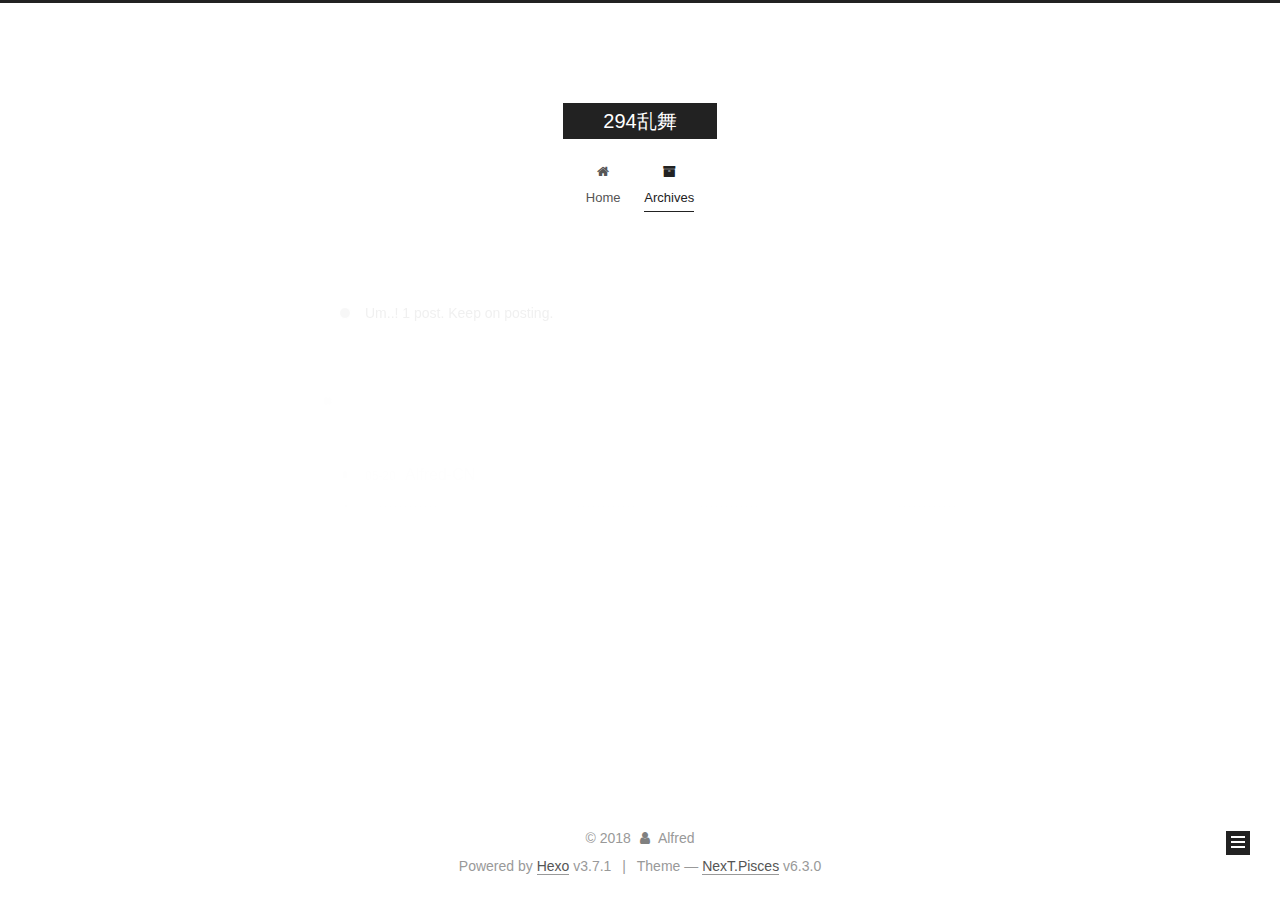
==== archives/index.html @ aaa0a86e "Site updated: 2018-05-20 12:02:15" ====
<!DOCTYPE html>












  


<html class="theme-next pisces use-motion" lang="">
<head>
  <meta charset="UTF-8"/>
<meta http-equiv="X-UA-Compatible" content="IE=edge" />
<meta name="viewport" content="width=device-width, initial-scale=1, maximum-scale=2"/>
<meta name="theme-color" content="#222">












<meta http-equiv="Cache-Control" content="no-transform" />
<meta http-equiv="Cache-Control" content="no-siteapp" />






















<link href="/lib/font-awesome/css/font-awesome.min.css?v=4.6.2" rel="stylesheet" type="text/css" />

<link href="/css/main.css?v=6.3.0" rel="stylesheet" type="text/css" />


  <link rel="apple-touch-icon" sizes="180x180" href="/images/apple-touch-icon-next.png?v=6.3.0">


  <link rel="icon" type="image/png" sizes="32x32" href="/images/favicon-32x32-next.png?v=6.3.0">


  <link rel="icon" type="image/png" sizes="16x16" href="/images/favicon-16x16-next.png?v=6.3.0">


  <link rel="mask-icon" href="/images/logo.svg?v=6.3.0" color="#222">









<script type="text/javascript" id="hexo.configurations">
  var NexT = window.NexT || {};
  var CONFIG = {
    root: '/',
    scheme: 'Pisces',
    version: '6.3.0',
    sidebar: {"position":"left","display":"post","offset":12,"b2t":false,"scrollpercent":false,"onmobile":false},
    fancybox: false,
    fastclick: false,
    lazyload: false,
    tabs: true,
    motion: {"enable":true,"async":false,"transition":{"post_block":"fadeIn","post_header":"slideDownIn","post_body":"slideDownIn","coll_header":"slideLeftIn","sidebar":"slideUpIn"}},
    algolia: {
      applicationID: '',
      apiKey: '',
      indexName: '',
      hits: {"per_page":10},
      labels: {"input_placeholder":"Search for Posts","hits_empty":"We didn't find any results for the search: ${query}","hits_stats":"${hits} results found in ${time} ms"}
    }
  };
</script>


  




  <meta property="og:type" content="website">
<meta property="og:title" content="294乱舞">
<meta property="og:url" content="http://yoursite.com/archives/index.html">
<meta property="og:site_name" content="294乱舞">
<meta property="og:locale" content="default">
<meta name="twitter:card" content="summary">
<meta name="twitter:title" content="294乱舞">






  <link rel="canonical" href="http://yoursite.com/archives/"/>



<script type="text/javascript" id="page.configurations">
  CONFIG.page = {
    sidebar: "",
  };
</script>

  <title>Archive | 294乱舞</title>
  









  <noscript>
  <style type="text/css">
    .use-motion .motion-element,
    .use-motion .brand,
    .use-motion .menu-item,
    .sidebar-inner,
    .use-motion .post-block,
    .use-motion .pagination,
    .use-motion .comments,
    .use-motion .post-header,
    .use-motion .post-body,
    .use-motion .collection-title { opacity: initial; }

    .use-motion .logo,
    .use-motion .site-title,
    .use-motion .site-subtitle {
      opacity: initial;
      top: initial;
    }

    .use-motion {
      .logo-line-before i { left: initial; }
      .logo-line-after i { right: initial; }
    }
  </style>
</noscript>

</head>

<body itemscope itemtype="http://schema.org/WebPage" lang="default">

  
  
    
  

  <div class="container sidebar-position-left page-archive">
    <div class="headband"></div>

    <header id="header" class="header" itemscope itemtype="http://schema.org/WPHeader">
      <div class="header-inner"><div class="site-brand-wrapper">
  <div class="site-meta ">
    

    <div class="custom-logo-site-title">
      <a href="/" class="brand" rel="start">
        <span class="logo-line-before"><i></i></span>
        <span class="site-title">294乱舞</span>
        <span class="logo-line-after"><i></i></span>
      </a>
    </div>
    
  </div>

  <div class="site-nav-toggle">
    <button aria-label="Toggle navigation bar">
      <span class="btn-bar"></span>
      <span class="btn-bar"></span>
      <span class="btn-bar"></span>
    </button>
  </div>
</div>



<nav class="site-nav">
  
    <ul id="menu" class="menu">
      
        
        
        
          
          <li class="menu-item menu-item-home">
    <a href="/" rel="section">
      <i class="menu-item-icon fa fa-fw fa-home"></i> <br />Home</a>
  </li>
        
        
        
          
          <li class="menu-item menu-item-archives menu-item-active">
    <a href="/archives/" rel="section">
      <i class="menu-item-icon fa fa-fw fa-archive"></i> <br />Archives</a>
  </li>

      
      
    </ul>
  

  

  
</nav>



  



</div>
    </header>

    


    <main id="main" class="main">
      <div class="main-inner">
        <div class="content-wrap">
          
            

    
    
      
      
    
      
      
    
    

  


          
          <div id="content" class="content">
            

  
  
  
  <div class="post-block archive">
    <div id="posts" class="posts-collapse">
      <span class="archive-move-on"></span>

      
      <span class="archive-page-counter">
        
        
        
          
        
        Um..! 1 post. Keep on posting.
      </span>
      

      

        
        
        

        
          
          <div class="collection-title">
            <h1 class="archive-year" id="archive-year-2018">2018</h1>
          </div>
        
        

        

  <article class="post post-type-normal" itemscope itemtype="http://schema.org/Article">
    <header class="post-header">

      <h2 class="post-title">
        
            <a class="post-title-link" href="/2018/05/20/hello-world/" itemprop="url">
              
                <span itemprop="name">Alfred-CN</span>
              
            </a>
        
      </h2>

      <div class="post-meta">
        <time class="post-time" itemprop="dateCreated"
              datetime="2018-05-20T11:00:36+08:00"
              content="2018-05-20" >
          05-20
        </time>
      </div>

    </header>
  </article>



      

    </div>
  </div>
  
  
  

  



          </div>
          

        </div>
        
          
  
  <div class="sidebar-toggle">
    <div class="sidebar-toggle-line-wrap">
      <span class="sidebar-toggle-line sidebar-toggle-line-first"></span>
      <span class="sidebar-toggle-line sidebar-toggle-line-middle"></span>
      <span class="sidebar-toggle-line sidebar-toggle-line-last"></span>
    </div>
  </div>

  <aside id="sidebar" class="sidebar">
    
    <div class="sidebar-inner">

      

      

      <section class="site-overview-wrap sidebar-panel sidebar-panel-active">
        <div class="site-overview">
          <div class="site-author motion-element" itemprop="author" itemscope itemtype="http://schema.org/Person">
            
              <p class="site-author-name" itemprop="name">Alfred</p>
              <p class="site-description motion-element" itemprop="description"></p>
          </div>

          
            <nav class="site-state motion-element">
              
                <div class="site-state-item site-state-posts">
                
                  <a href="/archives/">
                
                    <span class="site-state-item-count">1</span>
                    <span class="site-state-item-name">posts</span>
                  </a>
                </div>
              

              

              
            </nav>
          

          

          

          
          

          
          

          
            
          
          

        </div>
      </section>

      

      

    </div>
  </aside>


        
      </div>
    </main>

    <footer id="footer" class="footer">
      <div class="footer-inner">
        <div class="copyright">&copy; <span itemprop="copyrightYear">2018</span>
  <span class="with-love" id="animate">
    <i class="fa fa-user"></i>
  </span>
  <span class="author" itemprop="copyrightHolder">Alfred</span>

  

  
</div>




  <div class="powered-by">Powered by <a class="theme-link" target="_blank" href="https://hexo.io">Hexo</a> v3.7.1</div>



  <span class="post-meta-divider">|</span>



  <div class="theme-info">Theme &mdash; <a class="theme-link" target="_blank" href="https://github.com/theme-next/hexo-theme-next">NexT.Pisces</a> v6.3.0</div>




        








        
      </div>
    </footer>

    
      <div class="back-to-top">
        <i class="fa fa-arrow-up"></i>
        
      </div>
    

    

  </div>

  

<script type="text/javascript">
  if (Object.prototype.toString.call(window.Promise) !== '[object Function]') {
    window.Promise = null;
  }
</script>


























  
  
    <script type="text/javascript" src="/lib/jquery/index.js?v=2.1.3"></script>
  

  
  
    <script type="text/javascript" src="/lib/velocity/velocity.min.js?v=1.2.1"></script>
  

  
  
    <script type="text/javascript" src="/lib/velocity/velocity.ui.min.js?v=1.2.1"></script>
  


  


  <script type="text/javascript" src="/js/src/utils.js?v=6.3.0"></script>

  <script type="text/javascript" src="/js/src/motion.js?v=6.3.0"></script>



  
  


  <script type="text/javascript" src="/js/src/affix.js?v=6.3.0"></script>

  <script type="text/javascript" src="/js/src/schemes/pisces.js?v=6.3.0"></script>



  

  


  <script type="text/javascript" src="/js/src/bootstrap.js?v=6.3.0"></script>



  



	





  





  










  





  

  

  

  

  
  

  

  

  

  

  

</body>
</html>
---- css/main.css ----
/* normalize.css v3.0.2 | MIT License | git.io/normalize */
html {
  font-family: sans-serif; /* 1 */
  -ms-text-size-adjust: 100%; /* 2 */
  -webkit-text-size-adjust: 100%; /* 2 */
}
body {
  margin: 0;
}
article,
aside,
details,
figcaption,
figure,
footer,
header,
hgroup,
main,
menu,
nav,
section,
summary {
  display: block;
}
audio,
canvas,
progress,
video {
  display: inline-block; /* 1 */
  vertical-align: baseline; /* 2 */
}
audio:not([controls]) {
  display: none;
  height: 0;
}
[hidden],
template {
  display: none;
}
a {
  background-color: transparent;
}
a:active,
a:hover {
  outline: 0;
}
abbr[title] {
  border-bottom: 1px dotted;
}
b,
strong {
  font-weight: bold;
}
dfn {
  font-style: italic;
}
h1 {
  font-size: 2em;
  margin: 0.67em 0;
}
mark {
  background: #ff0;
  color: #000;
}
small {
  font-size: 80%;
}
sub,
sup {
  font-size: 75%;
  line-height: 0;
  position: relative;
  vertical-align: baseline;
}
sup {
  top: -0.5em;
}
sub {
  bottom: -0.25em;
}
img {
  border: 0;
}
svg:not(:root) {
  overflow: hidden;
}
figure {
  margin: 1em 40px;
}
hr {
  -moz-box-sizing: content-box;
  box-sizing: content-box;
  height: 0;
}
pre {
  overflow: auto;
}
code,
kbd,
pre,
samp {
  font-family: monospace, monospace;
  font-size: 1em;
}
button,
input,
optgroup,
select,
textarea {
  color: inherit; /* 1 */
  font: inherit; /* 2 */
  margin: 0; /* 3 */
}
button {
  overflow: visible;
}
button,
select {
  text-transform: none;
}
button,
html input[type="button"],
input[type="reset"],
input[type="submit"] {
  -webkit-appearance: button; /* 2 */
  cursor: pointer; /* 3 */
}
button[disabled],
html input[disabled] {
  cursor: default;
}
button::-moz-focus-inner,
input::-moz-focus-inner {
  border: 0;
  padding: 0;
}
input {
  line-height: normal;
}
input[type="checkbox"],
input[type="radio"] {
  box-sizing: border-box; /* 1 */
  padding: 0; /* 2 */
}
input[type="number"]::-webkit-inner-spin-button,
input[type="number"]::-webkit-outer-spin-button {
  height: auto;
}
input[type="search"] {
  -webkit-appearance: textfield; /* 1 */
  -moz-box-sizing: content-box;
  -webkit-box-sizing: content-box; /* 2 */
  box-sizing: content-box;
}
input[type="search"]::-webkit-search-cancel-button,
input[type="search"]::-webkit-search-decoration {
  -webkit-appearance: none;
}
fieldset {
  border: 1px solid #c0c0c0;
  margin: 0 2px;
  padding: 0.35em 0.625em 0.75em;
}
legend {
  border: 0; /* 1 */
  padding: 0; /* 2 */
}
textarea {
  overflow: auto;
}
optgroup {
  font-weight: bold;
}
table {
  border-collapse: collapse;
  border-spacing: 0;
}
td,
th {
  padding: 0;
}
::selection {
  background: #262a30;
  color: #fff;
}
body {
  position: relative;
  font-family: 'Lato', "PingFang SC", "Microsoft YaHei", sans-serif;
  font-size: 14px;
  line-height: 2;
  color: #555;
  background: #fff;
}
@media (max-width: 767px) {
  body {
    padding-right: 0 !important;
  }
}
@media (min-width: 768px) and (max-width: 991px) {
  body {
    padding-right: 0 !important;
  }
}
@media (min-width: 1600px) {
  body {
    font-size: 16px;
  }
}
h1,
h2,
h3,
h4,
h5,
h6 {
  margin: 0;
  padding: 0;
  font-weight: bold;
  line-height: 1.5;
  font-family: 'Lato', "PingFang SC", "Microsoft YaHei", sans-serif;
}
h1,
h2,
h3,
h4,
h5,
h6 {
  margin: 20px 0 15px;
}
h1 {
  font-size: 22px;
}
@media (max-width: 767px) {
  h1 {
    font-size: 18px;
  }
}
h2 {
  font-size: 20px;
}
@media (max-width: 767px) {
  h2 {
    font-size: 16px;
  }
}
h3 {
  font-size: 18px;
}
@media (max-width: 767px) {
  h3 {
    font-size: 14px;
  }
}
h4 {
  font-size: 16px;
}
@media (max-width: 767px) {
  h4 {
    font-size: 12px;
  }
}
h5 {
  font-size: 14px;
}
@media (max-width: 767px) {
  h5 {
    font-size: 10px;
  }
}
h6 {
  font-size: 12px;
}
@media (max-width: 767px) {
  h6 {
    font-size: 8px;
  }
}
p {
  margin: 0 0 20px 0;
}
a {
  color: #555;
  text-decoration: none;
  outline: none;
  border-bottom: 1px solid #999;
  word-wrap: break-word;
}
a:hover {
  color: #222;
  border-bottom-color: #222;
}
blockquote {
  margin: 0;
  padding: 0;
}
img {
  display: block;
  margin: auto;
  max-width: 100%;
  height: auto;
}
hr {
  margin: 40px 0;
  height: 3px;
  border: none;
  background-color: #ddd;
  background-image: repeating-linear-gradient(-45deg, #fff, #fff 4px, transparent 4px, transparent 8px);
}
blockquote {
  padding: 0 15px;
  color: #666;
  border-left: 4px solid #ddd;
}
blockquote cite::before {
  content: "-";
  padding: 0 5px;
}
dt {
  font-weight: 700;
}
dd {
  margin: 0;
  padding: 0;
}
kbd {
  border: 1px solid #ccc;
  border-radius: 0.2em;
  box-shadow: 0.1em 0.1em 0.2em rgba(0,0,0,0.1);
  background-color: #f9f9f9;
  font-family: inherit;
  background-image: -webkit-linear-gradient(top, #eee, #fff, #eee);
  padding: 0.1em 0.3em;
  white-space: nowrap;
}
.text-left {
  text-align: left;
}
.text-center {
  text-align: center;
}
.text-right {
  text-align: right;
}
.text-justify {
  text-align: justify;
}
.text-nowrap {
  white-space: nowrap;
}
.text-lowercase {
  text-transform: lowercase;
}
.text-uppercase {
  text-transform: uppercase;
}
.text-capitalize {
  text-transform: capitalize;
}
.center-block {
  display: block;
  margin-left: auto;
  margin-right: auto;
}
.clearfix:before,
.clearfix:after {
  content: " ";
  display: table;
}
.clearfix:after {
  clear: both;
}
.pullquote {
  width: 45%;
}
.pullquote.left {
  float: left;
  margin-left: 5px;
  margin-right: 10px;
}
.pullquote.right {
  float: right;
  margin-left: 10px;
  margin-right: 5px;
}
.affix.affix.affix {
  position: fixed;
}
.translation {
  margin-top: -20px;
  font-size: 14px;
  color: #999;
}
.scrollbar-measure {
  width: 100px;
  height: 100px;
  overflow: scroll;
  position: absolute;
  top: -9999px;
}
.use-motion .motion-element {
  opacity: 0;
}
table {
  margin: 20px 0;
  width: 100%;
  border-collapse: collapse;
  border-spacing: 0;
  border: 1px solid #ddd;
  font-size: 14px;
  word-wrap: break-all;
}
table>tbody>tr:nth-of-type(odd) {
  background-color: #f9f9f9;
}
table>tbody>tr:hover {
  background-color: #f5f5f5;
}
caption,
th,
td {
  padding: 8px;
  text-align: left;
  vertical-align: middle;
  font-weight: normal;
}
th,
td {
  border-bottom: 3px solid #ddd;
  border-right: 1px solid #eee;
}
th {
  padding-bottom: 10px;
  font-weight: 700;
}
td {
  border-bottom-width: 1px;
}
html,
body {
  height: 100%;
}
.container {
  position: relative;
  min-height: 100%;
}
.header-inner {
  margin: 0 auto;
  padding: 100px 0 70px;
  width: 700px;
}
@media (min-width: 1600px) {
  .container .header-inner {
    width: 900px;
  }
}
.main {
  padding-bottom: 150px;
}
.main-inner {
  margin: 0 auto;
  width: 700px;
}
@media (min-width: 1600px) {
  .container .main-inner {
    width: 900px;
  }
}
.footer {
  position: absolute;
  left: 0;
  bottom: 0;
  width: 100%;
  min-height: 50px;
}
.footer-inner {
  box-sizing: border-box;
  margin: 20px auto;
  width: 700px;
}
@media (min-width: 1600px) {
  .container .footer-inner {
    width: 900px;
  }
}
pre,
.highlight {
  overflow: auto;
  margin: 20px 0;
  padding: 0;
  font-size: 14px;
  color: #4d4d4c;
  background: #f7f7f7;
  line-height: 1.6;
}
pre,
code {
  font-family: consolas, Menlo, "PingFang SC", "Microsoft YaHei", monospace;
}
code {
  padding: 2px 4px;
  word-wrap: break-word;
  color: #555;
  background: #eee;
  border-radius: 3px;
  font-size: 14px;
}
pre {
  padding: 10px;
}
pre code {
  padding: 0;
  color: #4d4d4c;
  background: none;
  text-shadow: none;
}
.highlight {
  border-radius: 1px;
}
.highlight pre {
  border: none;
  margin: 0;
  padding: 10px 0;
}
.highlight table {
  margin: 0;
  width: auto;
  border: none;
}
.highlight td {
  border: none;
  padding: 0;
}
.highlight figcaption {
  font-size: 1em;
  color: #4d4d4c;
  line-height: 1em;
  margin-bottom: 1em;
  margin: 0em;
  padding: 0.5em;
  background: #eee;
  border-bottom: 1px solid #e9e9e9;
}
.highlight figcaption:before,
.highlight figcaption:after {
  content: " ";
  display: table;
}
.highlight figcaption:after {
  clear: both;
}
.highlight figcaption a {
  float: right;
  color: #4d4d4c;
}
.highlight figcaption a:hover {
  border-bottom-color: #4d4d4c;
}
.highlight .gutter pre {
  padding-left: 10px;
  padding-right: 10px;
  color: #869194;
  text-align: right;
  background-color: #eff2f3;
}
.highlight .code pre {
  width: 100%;
  padding-left: 10px;
  padding-right: 10px;
  background-color: #f7f7f7;
}
.highlight .line {
  height: 20px;
}
.gutter {
  -webkit-user-select: none;
  -moz-user-select: none;
  -ms-user-select: none;
  user-select: none;
}
.gist table {
  width: auto;
}
.gist table td {
  border: none;
}
pre .deletion {
  background: #fdd;
}
pre .addition {
  background: #dfd;
}
pre .meta {
  color: #8959a8;
}
pre .comment {
  color: #8e908c;
}
pre .variable,
pre .attribute,
pre .tag,
pre .regexp,
pre .ruby .constant,
pre .xml .tag .title,
pre .xml .pi,
pre .xml .doctype,
pre .html .doctype,
pre .css .id,
pre .css .class,
pre .css .pseudo {
  color: #c82829;
}
pre .number,
pre .preprocessor,
pre .built_in,
pre .literal,
pre .params,
pre .constant,
pre .command {
  color: #f5871f;
}
pre .ruby .class .title,
pre .css .rules .attribute,
pre .string,
pre .value,
pre .inheritance,
pre .header,
pre .ruby .symbol,
pre .xml .cdata,
pre .special,
pre .number,
pre .formula {
  color: #718c00;
}
pre .title,
pre .css .hexcolor {
  color: #3e999f;
}
pre .function,
pre .python .decorator,
pre .python .title,
pre .ruby .function .title,
pre .ruby .title .keyword,
pre .perl .sub,
pre .javascript .title,
pre .coffeescript .title {
  color: #4271ae;
}
pre .keyword,
pre .javascript .function {
  color: #8959a8;
}
.full-image.full-image.full-image.full-image {
  border: none;
  max-width: 100%;
  width: auto;
  margin: 20px auto 25px;
}
.blockquote-center,
.page-home .post-type-quote blockquote,
.page-post-detail .post-type-quote blockquote {
  position: relative;
  margin: 40px 0;
  padding: 0;
  border-left: none;
  text-align: center;
}
.blockquote-center::before,
.page-home .post-type-quote blockquote::before,
.page-post-detail .post-type-quote blockquote::before,
.blockquote-center::after,
.page-home .post-type-quote blockquote::after,
.page-post-detail .post-type-quote blockquote::after {
  position: absolute;
  content: ' ';
  display: block;
  width: 100%;
  height: 24px;
  opacity: 0.2;
  background-repeat: no-repeat;
  background-position: 0 -6px;
  background-size: 22px 22px;
}
.blockquote-center::before,
.page-home .post-type-quote blockquote::before,
.page-post-detail .post-type-quote blockquote::before {
  top: -20px;
  background-image: url("../images/quote-l.svg");
  border-top: 1px solid #ccc;
}
.blockquote-center::after,
.page-home .post-type-quote blockquote::after,
.page-post-detail .post-type-quote blockquote::after {
  bottom: -20px;
  background-image: url("../images/quote-r.svg");
  border-bottom: 1px solid #ccc;
  background-position: 100% 8px;
}
.blockquote-center p,
.page-home .post-type-quote blockquote p,
.page-post-detail .post-type-quote blockquote p,
.blockquote-center div,
.page-home .post-type-quote blockquote div,
.page-post-detail .post-type-quote blockquote div {
  text-align: center;
}
.post .post-body .group-picture img {
  box-sizing: border-box;
  padding: 0 3px;
  border: none;
}
.post .group-picture-row {
  overflow: hidden;
  margin-top: 6px;
}
.post .group-picture-row:first-child {
  margin-top: 0;
}
.post .group-picture-column {
  float: left;
}
.page-post-detail .post-body .group-picture-column {
  float: none;
  margin-top: 10px;
  width: auto !important;
}
.page-post-detail .post-body .group-picture-column img {
  margin: 0 auto;
}
.page-archive .group-picture-container {
  overflow: hidden;
}
.page-archive .group-picture-row {
  float: left;
}
.page-archive .group-picture-row:first-child {
  margin-top: 6px;
}
.page-archive .group-picture-column {
  max-width: 150px;
  max-height: 150px;
}
.post-body .note {
  position: relative;
  padding: 15px;
  margin-bottom: 20px;
  border: 1px solid #eee;
  border-left-width: 5px;
  border-radius: 3px;
}
.post-body .note h2,
.post-body .note h3,
.post-body .note h4,
.post-body .note h5,
.post-body .note h6 {
  margin-top: 0;
  margin-bottom: 0;
  border-bottom: initial;
  padding-top: 0 !important;
}
.post-body .note p:first-child,
.post-body .note ul:first-child,
.post-body .note ol:first-child,
.post-body .note table:first-child,
.post-body .note pre:first-child,
.post-body .note blockquote:first-child {
  margin-top: 0;
}
.post-body .note p:last-child,
.post-body .note ul:last-child,
.post-body .note ol:last-child,
.post-body .note table:last-child,
.post-body .note pre:last-child,
.post-body .note blockquote:last-child {
  margin-bottom: 0;
}
.post-body .note.default {
  border-left-color: #777;
}
.post-body .note.default h2,
.post-body .note.default h3,
.post-body .note.default h4,
.post-body .note.default h5,
.post-body .note.default h6 {
  color: #777;
}
.post-body .note.primary {
  border-left-color: #6f42c1;
}
.post-body .note.primary h2,
.post-body .note.primary h3,
.post-body .note.primary h4,
.post-body .note.primary h5,
.post-body .note.primary h6 {
  color: #6f42c1;
}
.post-body .note.info {
  border-left-color: #428bca;
}
.post-body .note.info h2,
.post-body .note.info h3,
.post-body .note.info h4,
.post-body .note.info h5,
.post-body .note.info h6 {
  color: #428bca;
}
.post-body .note.success {
  border-left-color: #5cb85c;
}
.post-body .note.success h2,
.post-body .note.success h3,
.post-body .note.success h4,
.post-body .note.success h5,
.post-body .note.success h6 {
  color: #5cb85c;
}
.post-body .note.warning {
  border-left-color: #f0ad4e;
}
.post-body .note.warning h2,
.post-body .note.warning h3,
.post-body .note.warning h4,
.post-body .note.warning h5,
.post-body .note.warning h6 {
  color: #f0ad4e;
}
.post-body .note.danger {
  border-left-color: #d9534f;
}
.post-body .note.danger h2,
.post-body .note.danger h3,
.post-body .note.danger h4,
.post-body .note.danger h5,
.post-body .note.danger h6 {
  color: #d9534f;
}
.post-body .label {
  display: inline;
  padding: 0 2px;
  white-space: nowrap;
}
.post-body .label.default {
  background-color: #f0f0f0;
}
.post-body .label.primary {
  background-color: #efe6f7;
}
.post-body .label.info {
  background-color: #e5f2f8;
}
.post-body .label.success {
  background-color: #e7f4e9;
}
.post-body .label.warning {
  background-color: #fcf6e1;
}
.post-body .label.danger {
  background-color: #fae8eb;
}
.post-body .tabs {
  position: relative;
  display: block;
  margin-bottom: 20px;
  padding-top: 10px;
}
.post-body .tabs ul.nav-tabs {
  margin: 0;
  padding: 0;
  display: flex;
  margin-bottom: -1px;
}
@media (max-width: 413px) {
  .post-body .tabs ul.nav-tabs {
    display: block;
    margin-bottom: 5px;
  }
}
.post-body .tabs ul.nav-tabs li.tab {
  list-style-type: none !important;
  margin: 0 0.25em 0 0;
  border-top: 3px solid transparent;
  border-left: 1px solid transparent;
  border-right: 1px solid transparent;
}
@media (max-width: 413px) {
  .post-body .tabs ul.nav-tabs li.tab {
    margin: initial;
    border-top: 1px solid transparent;
    border-left: 3px solid transparent;
    border-right: 1px solid transparent;
    border-bottom: 1px solid transparent;
  }
}
.post-body .tabs ul.nav-tabs li.tab a {
  outline: 0;
  border-bottom: initial;
  display: block;
  line-height: 1.8em;
  padding: 0.25em 0.75em;
  transition-duration: 0.2s;
  transition-timing-function: ease-out;
  transition-delay: 0s;
}
.post-body .tabs ul.nav-tabs li.tab a i {
  width: 1.285714285714286em;
}
.post-body .tabs ul.nav-tabs li.tab.active {
  border-top: 3px solid #fc6423;
  border-left: 1px solid #ddd;
  border-right: 1px solid #ddd;
  background-color: #fff;
}
@media (max-width: 413px) {
  .post-body .tabs ul.nav-tabs li.tab.active {
    border-top: 1px solid #ddd;
    border-left: 3px solid #fc6423;
    border-right: 1px solid #ddd;
    border-bottom: 1px solid #ddd;
  }
}
.post-body .tabs ul.nav-tabs li.tab.active a {
  cursor: default;
  color: #555;
}
.post-body .tabs .tab-content {
  background-color: #fff;
}
.post-body .tabs .tab-content .tab-pane {
  border: 1px solid #ddd;
  padding: 20px 20px 0 20px;
}
.post-body .tabs .tab-content .tab-pane:not(.active) {
  display: none !important;
}
.post-body .tabs .tab-content .tab-pane.active {
  display: block !important;
}
.btn {
  display: inline-block;
  padding: 0 20px;
  font-size: 14px;
  color: #fff;
  background: #222;
  border: 2px solid #222;
  text-decoration: none;
  border-radius: 0;
  transition-property: background-color;
  transition-duration: 0.2s;
  transition-timing-function: ease-in-out;
  transition-delay: 0s;
  line-height: 2;
}
.btn:hover {
  border-color: #222;
  color: #222;
  background: #fff;
}
.btn +.btn {
  margin: 0 0 8px 8px;
}
.btn .fa-fw {
  width: 1.285714285714286em;
  text-align: left;
}
.btn-bar {
  display: block;
  width: 22px;
  height: 2px;
  background: #555;
  border-radius: 1px;
}
.btn-bar+.btn-bar {
  margin-top: 4px;
}
.pagination {
  margin: 120px 0 40px;
  text-align: center;
  border-top: 1px solid #eee;
}
.page-number-basic,
.pagination .prev,
.pagination .next,
.pagination .page-number,
.pagination .space {
  display: inline-block;
  position: relative;
  top: -1px;
  margin: 0 10px;
  padding: 0 11px;
}
@media (max-width: 767px) {
  .page-number-basic,
  .pagination .prev,
  .pagination .next,
  .pagination .page-number,
  .pagination .space {
    margin: 0 5px;
  }
}
.pagination .prev,
.pagination .next,
.pagination .page-number {
  border-bottom: 0;
  border-top: 1px solid #eee;
  transition-property: border-color;
  transition-duration: 0.2s;
  transition-timing-function: ease-in-out;
  transition-delay: 0s;
}
.pagination .prev:hover,
.pagination .next:hover,
.pagination .page-number:hover {
  border-top-color: #222;
}
.pagination .space {
  padding: 0;
  margin: 0;
}
.pagination .prev {
  margin-left: 0;
}
.pagination .next {
  margin-right: 0;
}
.pagination .page-number.current {
  color: #fff;
  background: #ccc;
  border-top-color: #ccc;
}
@media (max-width: 767px) {
  .pagination {
    border-top: none;
  }
  .pagination .prev,
  .pagination .next,
  .pagination .page-number {
    margin-bottom: 10px;
    border-top: 0;
    border-bottom: 1px solid #eee;
    padding: 0 10px;
  }
  .pagination .prev:hover,
  .pagination .next:hover,
  .pagination .page-number:hover {
    border-bottom-color: #222;
  }
}
.comments {
  margin: 60px 20px 0;
}
.tag-cloud {
  text-align: center;
}
.tag-cloud a {
  display: inline-block;
  margin: 10px;
}
.back-to-top {
  box-sizing: border-box;
  position: fixed;
  bottom: -100px;
  right: 30px;
  z-index: 1050;
  padding: 0 6px;
  width: 24px;
  background: #222;
  font-size: 12px;
  opacity: 1;
  color: #fff;
  cursor: pointer;
  text-align: center;
  -webkit-transform: translateZ(0);
  transition-property: bottom;
  transition-duration: 0.2s;
  transition-timing-function: ease-in-out;
  transition-delay: 0s;
}
@media (min-width: 768px) and (max-width: 991px) {
  .back-to-top {
    display: none !important;
  }
}
@media (max-width: 767px) {
  .back-to-top {
    display: none !important;
  }
}
.back-to-top.back-to-top-on {
  bottom: 19px;
}
.header {
  background: transparent;
}
.header-inner {
  position: relative;
}
.headband {
  height: 3px;
  background: #222;
}
.site-meta {
  margin: 0;
  text-align: center;
}
@media (max-width: 767px) {
  .site-meta {
    text-align: center;
  }
}
.brand {
  position: relative;
  display: inline-block;
  padding: 0 40px;
  color: #fff;
  background: #222;
  border-bottom: none;
}
.brand:hover {
  color: #fff;
}
.logo {
  display: inline-block;
  margin-right: 5px;
  line-height: 36px;
  vertical-align: top;
}
.site-title {
  display: inline-block;
  vertical-align: top;
  line-height: 36px;
  font-size: 20px;
  font-weight: normal;
  font-family: 'Lato', "PingFang SC", "Microsoft YaHei", sans-serif;
}
.site-subtitle {
  margin-top: 10px;
  font-size: 13px;
  color: #999;
}
.use-motion .brand {
  opacity: 0;
}
.use-motion .logo,
.use-motion .site-title,
.use-motion .site-subtitle {
  opacity: 0;
  position: relative;
  top: -10px;
}
.site-nav-toggle {
  display: none;
  position: absolute;
  top: 10px;
  left: 10px;
}
@media (max-width: 767px) {
  .site-nav-toggle {
    display: block;
  }
}
.site-nav-toggle button {
  margin-top: 2px;
  padding: 9px 10px;
  background: transparent;
  border: none;
}
@media (max-width: 767px) {
  .site-nav {
    display: none;
    margin: 0 -10px;
    padding: 0 10px;
    clear: both;
    border-top: 1px solid #ddd;
  }
}
@media (min-width: 768px) and (max-width: 991px) {
  .site-nav {
    display: block !important;
  }
}
@media (min-width: 992px) {
  .site-nav {
    display: block !important;
  }
}
.menu {
  margin-top: 20px;
  padding-left: 0;
  text-align: center;
}
.menu .menu-item {
  display: inline-block;
  margin: 0 10px;
  list-style: none;
}
@media screen and (max-width: 767px) {
  .menu .menu-item {
    margin-top: 10px;
  }
}
.menu .menu-item a {
  display: block;
  font-size: 13px;
  line-height: inherit;
  border-bottom: 1px solid transparent;
  transition-property: border-color;
  transition-duration: 0.2s;
  transition-timing-function: ease-in-out;
  transition-delay: 0s;
}
.menu .menu-item a:hover {
  border-bottom-color: #222;
}
.menu .menu-item .fa {
  margin-right: 5px;
}
.use-motion .menu-item {
  opacity: 0;
}
.post-body {
  font-family: 'Lato', "PingFang SC", "Microsoft YaHei", sans-serif;
}
@media (max-width: 767px) {
  .post-body {
    word-break: break-word;
  }
}
.post-body .fancybox img {
  display: block !important;
  margin: 0 auto;
  cursor: pointer;
  cursor: zoom-in;
  cursor: -webkit-zoom-in;
}
.post-body .image-caption,
.post-body .figure .caption {
  margin: -20px auto 15px;
  text-align: center;
  font-size: 14px;
  color: #999;
  font-weight: bold;
  line-height: 1;
}
.post-sticky-flag {
  display: inline-block;
  font-size: 16px;
  -ms-transform: rotate(30deg);
  -webkit-transform: rotate(30deg);
  -moz-transform: rotate(30deg);
  -ms-transform: rotate(30deg);
  -o-transform: rotate(30deg);
  transform: rotate(30deg);
}
.use-motion .post-block,
.use-motion .pagination,
.use-motion .comments {
  opacity: 0;
}
.use-motion .post-header {
  opacity: 0;
}
.use-motion .post-body {
  opacity: 0;
}
.use-motion .collection-title {
  opacity: 0;
}
.posts-expand {
  padding-top: 40px;
}
@media (max-width: 767px) {
  .posts-expand {
    margin: 0 20px;
  }
  .post-body pre .gutter pre {
    padding-right: 10px;
  }
  .post-body .highlight {
    margin-left: 0px;
    margin-right: 0px;
    padding: 0;
  }
  .post-body .highlight .gutter pre {
    padding-right: 10px;
  }
}
@media (min-width: 992px) {
  .posts-expand .post-body {
    text-align: justify;
  }
}
.posts-expand .post-body h2,
.posts-expand .post-body h3,
.posts-expand .post-body h4,
.posts-expand .post-body h5,
.posts-expand .post-body h6 {
  padding-top: 10px;
}
.posts-expand .post-body h2 .header-anchor,
.posts-expand .post-body h3 .header-anchor,
.posts-expand .post-body h4 .header-anchor,
.posts-expand .post-body h5 .header-anchor,
.posts-expand .post-body h6 .header-anchor {
  float: right;
  margin-left: 10px;
  color: #ccc;
  border-bottom-style: none;
  visibility: hidden;
}
.posts-expand .post-body h2 .header-anchor:hover,
.posts-expand .post-body h3 .header-anchor:hover,
.posts-expand .post-body h4 .header-anchor:hover,
.posts-expand .post-body h5 .header-anchor:hover,
.posts-expand .post-body h6 .header-anchor:hover {
  color: inherit;
}
.posts-expand .post-body h2:hover .header-anchor,
.posts-expand .post-body h3:hover .header-anchor,
.posts-expand .post-body h4:hover .header-anchor,
.posts-expand .post-body h5:hover .header-anchor,
.posts-expand .post-body h6:hover .header-anchor {
  visibility: visible;
}
.posts-expand .post-body ul li {
  list-style: circle;
}
.posts-expand .post-body img {
  box-sizing: border-box;
  margin: auto;
  padding: 3px;
  border: 1px solid #ddd;
}
.posts-expand .post-body .fancybox img {
  margin: 0 auto 25px;
}
.posts-expand .post-body img {
  margin: 0 auto 25px;
}
@media (max-width: 767px) {
  .posts-collapse {
    margin: 0 20px;
  }
  .posts-collapse .post-title,
  .posts-collapse .post-meta {
    display: block;
    width: auto;
    text-align: left;
  }
}
.posts-collapse {
  position: relative;
  z-index: 1010;
  margin-left: 55px;
}
.posts-collapse::after {
  content: " ";
  position: absolute;
  top: 20px;
  left: 0;
  margin-left: -2px;
  width: 4px;
  height: 100%;
  background: #f5f5f5;
  z-index: -1;
}
@media (max-width: 767px) {
  .posts-collapse {
    margin: 0 20px;
  }
}
.posts-collapse .collection-title {
  position: relative;
  margin: 60px 0;
}
.posts-collapse .collection-title h1,
.posts-collapse .collection-title h2 {
  margin-left: 20px;
}
.posts-collapse .collection-title small {
  color: #bbb;
  margin-left: 5px;
}
.posts-collapse .collection-title::before {
  content: " ";
  position: absolute;
  left: 0;
  top: 50%;
  margin-left: -4px;
  margin-top: -4px;
  width: 8px;
  height: 8px;
  background: #bbb;
  border-radius: 50%;
}
.posts-collapse .post {
  margin: 30px 0;
}
.posts-collapse .post-header {
  position: relative;
  transition-duration: 0.2s;
  transition-timing-function: ease-in-out;
  transition-delay: 0s;
  transition-property: border;
  border-bottom: 1px dashed #ccc;
}
.posts-collapse .post-header::before {
  content: " ";
  position: absolute;
  left: 0;
  top: 12px;
  width: 6px;
  height: 6px;
  margin-left: -4px;
  background: #bbb;
  border-radius: 50%;
  border: 1px solid #fff;
  transition-duration: 0.2s;
  transition-timing-function: ease-in-out;
  transition-delay: 0s;
  transition-property: background;
}
.posts-collapse .post-header:hover {
  border-bottom-color: #666;
}
.posts-collapse .post-header:hover::before {
  background: #222;
}
.posts-collapse .post-meta {
  position: absolute;
  font-size: 12px;
  left: 20px;
  top: 5px;
}
.posts-collapse .post-comments-count {
  display: none;
}
.posts-collapse .post-title {
  margin-left: 60px;
  font-size: 16px;
  font-weight: normal;
  line-height: inherit;
}
.posts-collapse .post-title::after {
  margin-left: 3px;
  opacity: 0.6;
}
.posts-collapse .post-title a {
  color: #666;
  border-bottom: none;
}
.page-home .post-type-quote .post-header,
.page-post-detail .post-type-quote .post-header,
.page-home .post-type-quote .post-tags,
.page-post-detail .post-type-quote .post-tags {
  display: none;
}
.posts-expand .post-title {
  text-align: center;
  word-break: break-word;
  font-weight: 400;
}
.posts-expand .post-title-link {
  display: inline-block;
  position: relative;
  color: #555;
  border-bottom: none;
  line-height: 1.2;
  vertical-align: top;
}
.posts-expand .post-title-link::before {
  content: "";
  position: absolute;
  width: 100%;
  height: 2px;
  bottom: 0;
  left: 0;
  background-color: #000;
  visibility: hidden;
  -webkit-transform: scaleX(0);
  -moz-transform: scaleX(0);
  -ms-transform: scaleX(0);
  -o-transform: scaleX(0);
  transform: scaleX(0);
  transition-duration: 0.2s;
  transition-timing-function: ease-in-out;
  transition-delay: 0s;
}
.posts-expand .post-title-link:hover::before {
  visibility: visible;
  -webkit-transform: scaleX(1);
  -moz-transform: scaleX(1);
  -ms-transform: scaleX(1);
  -o-transform: scaleX(1);
  transform: scaleX(1);
}
.posts-expand .post-title-link .fa {
  font-size: 16px;
}
.posts-expand .post-meta {
  margin: 3px 0 60px 0;
  color: #999;
  font-family: 'Lato', "PingFang SC", "Microsoft YaHei", sans-serif;
  font-size: 12px;
  text-align: center;
}
.posts-expand .post-meta .post-category-list {
  display: inline-block;
  margin: 0;
  padding: 3px;
}
.posts-expand .post-meta .post-category-list-link {
  color: #999;
}
.posts-expand .post-meta .post-description {
  font-size: 14px;
  margin-top: 2px;
}
.posts-expand .post-meta time {
  border-bottom: 1px dashed #999;
  cursor: help;
}
.post-meta-divider {
  margin: 0 0.5em;
}
.post-meta-item-icon {
  margin-right: 3px;
}
@media (min-width: 768px) and (max-width: 991px) {
  .post-meta-item-icon {
    display: inline-block;
  }
}
@media (max-width: 767px) {
  .post-meta-item-icon {
    display: inline-block;
  }
}
@media (min-width: 768px) and (max-width: 991px) {
  .post-meta-item-text {
    display: none;
  }
}
@media (max-width: 767px) {
  .post-meta-item-text {
    display: none;
  }
}
.post-button {
  margin-top: 40px;
}
.posts-expand .post-tags {
  margin-top: 40px;
  text-align: center;
}
.posts-expand .post-tags a {
  display: inline-block;
  margin-right: 10px;
  font-size: 13px;
}
.post-nav {
  display: table;
  margin-top: 15px;
  width: 100%;
  border-top: 1px solid #eee;
}
.post-nav-divider {
  display: table-cell;
  width: 10%;
}
.post-nav-item {
  display: table-cell;
  padding: 10px 0 0 0;
  width: 45%;
  vertical-align: top;
}
.post-nav-item a {
  position: relative;
  display: block;
  line-height: 25px;
  font-size: 14px;
  color: #555;
  border-bottom: none;
}
.post-nav-item a:hover {
  color: #222;
  border-bottom: none;
}
.post-nav-item a:active {
  top: 2px;
}
.post-nav-item .fa {
  position: absolute;
  top: 8px;
  left: 0;
  font-size: 12px;
}
.post-nav-next a {
  padding-left: 15px;
}
.post-nav-prev {
  text-align: right;
}
.post-nav-prev a {
  padding-right: 15px;
}
.post-nav-prev .fa {
  right: 0;
  left: auto;
}
.posts-expand .post-eof {
  display: block;
  margin: 80px auto 60px;
  width: 8%;
  height: 1px;
  background: #ccc;
  text-align: center;
}
.post:last-child .post-eof.post-eof.post-eof {
  display: none;
}
.post-gallery {
  display: table;
  table-layout: fixed;
  width: 100%;
  border-collapse: separate;
}
.post-gallery-row {
  display: table-row;
}
.post-gallery .post-gallery-img {
  display: table-cell;
  text-align: center;
  vertical-align: middle;
  border: none;
}
.post-gallery .post-gallery-img img {
  max-width: 100%;
  max-height: 100%;
  border: none;
}
.fancybox-close,
.fancybox-close:hover {
  border: none;
}
.rtl.post-body p,
.rtl.post-body a,
.rtl.post-body h1,
.rtl.post-body h2,
.rtl.post-body h3,
.rtl.post-body h4,
.rtl.post-body h5,
.rtl.post-body h6,
.rtl.post-body li,
.rtl.post-body ul,
.rtl.post-body ol {
  direction: rtl;
  font-family: UKIJ Ekran;
}
.rtl.post-title {
  font-family: UKIJ Ekran;
}
.sidebar {
  position: fixed;
  right: 0;
  top: 0;
  bottom: 0;
  width: 0;
  z-index: 1040;
  box-shadow: inset 0 2px 6px #000;
  background: #222;
  -webkit-transform: translateZ(0);
}
.sidebar a,
.sidebar .exturl {
  color: #999;
  border-bottom-color: #555;
}
.sidebar a:hover,
.sidebar .exturl:hover {
  color: #eee;
}
@media (min-width: 768px) and (max-width: 991px) {
  .sidebar {
    display: none !important;
  }
}
@media (max-width: 767px) {
  .sidebar {
    display: none !important;
  }
}
.sidebar-inner {
  position: relative;
  padding: 20px 10px;
  color: #999;
  text-align: center;
}
.site-overview-wrap {
  overflow: hidden;
}
.site-overview {
  overflow-y: auto;
  overflow-x: hidden;
}
.sidebar-toggle {
  position: fixed;
  right: 30px;
  bottom: 45px;
  width: 14px;
  height: 14px;
  padding: 5px;
  background: #222;
  line-height: 0;
  z-index: 1050;
  cursor: pointer;
  -webkit-transform: translateZ(0);
}
@media (min-width: 768px) and (max-width: 991px) {
  .sidebar-toggle {
    display: none !important;
  }
}
@media (max-width: 767px) {
  .sidebar-toggle {
    display: none !important;
  }
}
.sidebar-toggle-line {
  position: relative;
  display: inline-block;
  vertical-align: top;
  height: 2px;
  width: 100%;
  background: #fff;
  margin-top: 3px;
}
.sidebar-toggle-line:first-child {
  margin-top: 0;
}
.site-author-image {
  display: block;
  margin: 0 auto;
  padding: 2px;
  max-width: 96px;
  height: auto;
  border: 2px solid #333;
  opacity: 1;
}
img:hover {
  -webkit-transform: rotateZ(360deg);
  -moz-transform: rotateZ(360deg);
  -ms-transform: rotate(360deg);
  -webkit-transform: rotateZ(360deg);
  -moz-transform: rotateZ(360deg);
  -ms-transform: rotateZ(360deg);
  -o-transform: rotateZ(360deg);
  transform: rotateZ(360deg);
}
.site-author-name {
  margin: 5px 0 0;
  text-align: center;
  color: #f5f5f5;
  font-weight: normal;
}
.site-description {
  margin-top: 5px;
  text-align: center;
  font-size: 14px;
  color: #999;
}
.site-state {
  overflow: hidden;
  line-height: 1.4;
  white-space: nowrap;
  text-align: center;
}
.site-state-item {
  display: inline-block;
  padding: 0 15px;
  border-left: 1px solid #333;
}
.site-state-item:first-child {
  border-left: none;
}
.site-state-item a {
  border-bottom: none;
}
.site-state-item-count {
  display: block;
  text-align: center;
  color: inherit;
  font-weight: 600;
  font-size: 18px;
}
.site-state-item-name {
  font-size: 13px;
  color: inherit;
}
.feed-link {
  margin-top: 20px;
}
.feed-link a {
  display: inline-block;
  padding: 0 15px;
  color: #fc6423;
  border: 1px solid #fc6423;
  border-radius: 4px;
}
.feed-link a i {
  color: #fc6423;
  font-size: 14px;
}
.feed-link a:hover {
  color: #fff;
  background: #fc6423;
}
.feed-link a:hover i {
  color: #fff;
}
.links-of-author {
  margin-top: 20px;
}
.links-of-author a,
.links-of-author .exturl {
  display: inline-block;
  vertical-align: middle;
  margin-right: 10px;
  margin-bottom: 10px;
  border-bottom-color: #555;
  font-size: 13px;
}
.links-of-author a:before,
.links-of-author .exturl:before {
  display: inline-block;
  vertical-align: middle;
  margin-right: 3px;
  content: " ";
  width: 4px;
  height: 4px;
  border-radius: 50%;
  background: #6fffa2;
}
.links-of-blogroll {
  font-size: 13px;
}
.links-of-blogroll-title {
  margin-top: 20px;
  font-size: 14px;
  font-weight: 600;
}
.links-of-blogroll-list {
  margin: 0;
  padding: 0;
  list-style: none;
}
.links-of-blogroll-item {
  padding: 2px 10px;
}
.links-of-blogroll-item a {
  max-width: 280px;
  box-sizing: border-box;
  display: inline-block;
  overflow: hidden;
  white-space: nowrap;
  text-overflow: ellipsis;
}
.sidebar-nav {
  margin: 0 0 20px;
  padding-left: 0;
}
.sidebar-nav li {
  display: inline-block;
  cursor: pointer;
  border-bottom: 1px solid transparent;
  font-size: 14px;
  color: #555;
}
.sidebar-nav li:hover {
  color: #f5f5f5;
}
.page-post-detail .sidebar-nav-toc {
  padding: 0 5px;
}
.page-post-detail .sidebar-nav-overview {
  margin-left: 10px;
}
.sidebar-nav .sidebar-nav-active {
  color: #87daff;
  border-bottom-color: #87daff;
}
.sidebar-nav .sidebar-nav-active:hover {
  color: #87daff;
}
.sidebar-panel {
  display: none;
}
.sidebar-panel-active {
  display: block;
}
.post-toc-empty {
  font-size: 14px;
  color: #666;
}
.post-toc-wrap {
  overflow: hidden;
}
.post-toc {
  overflow: auto;
}
.post-toc ol {
  margin: 0;
  padding: 0 2px 5px 10px;
  text-align: left;
  list-style: none;
  font-size: 14px;
}
.post-toc ol > ol {
  padding-left: 0;
}
.post-toc ol a {
  transition-duration: 0.2s;
  transition-timing-function: ease-in-out;
  transition-delay: 0s;
  transition-property: all;
  color: #999;
  border-bottom-color: #555;
}
.post-toc ol a:hover {
  color: #ccc;
  border-bottom-color: #ccc;
}
.post-toc .nav-item {
  overflow: hidden;
  text-overflow: ellipsis;
  white-space: nowrap;
  line-height: 1.8;
}
.post-toc .nav .nav-child {
  display: none;
}
.post-toc .nav .active > .nav-child {
  display: block;
}
.post-toc .nav .active-current > .nav-child {
  display: block;
}
.post-toc .nav .active-current > .nav-child > .nav-item {
  display: block;
}
.post-toc .nav .active > a {
  color: #87daff;
  border-bottom-color: #87daff;
}
.post-toc .nav .active-current > a {
  color: #87daff;
}
.post-toc .nav .active-current > a:hover {
  color: #87daff;
}
.footer {
  font-size: 14px;
  color: #999;
}
.footer img {
  border: none;
}
.footer-inner {
  text-align: center;
}
.with-love {
  display: inline-block;
  margin: 0 5px;
  color: #808080;
}
.powered-by,
.theme-info {
  display: inline-block;
}
.cc-license {
  margin-top: 10px;
  text-align: center;
}
.cc-license .cc-opacity {
  opacity: 0.7;
  border-bottom: none;
}
.cc-license .cc-opacity:hover {
  opacity: 0.9;
}
.cc-license img {
  display: inline-block;
}
@-moz-keyframes iconAnimate {
  0%, 100% {
    -webkit-transform: scale(1);
    -moz-transform: scale(1);
    -ms-transform: scale(1);
    -o-transform: scale(1);
    transform: scale(1);
  }
  10%, 30% {
    -webkit-transform: scale(0.9);
    -moz-transform: scale(0.9);
    -ms-transform: scale(0.9);
    -o-transform: scale(0.9);
    transform: scale(0.9);
  }
  20%, 40%, 60%, 80% {
    -webkit-transform: scale(1.1);
    -moz-transform: scale(1.1);
    -ms-transform: scale(1.1);
    -o-transform: scale(1.1);
    transform: scale(1.1);
  }
  50%, 70% {
    -webkit-transform: scale(1.1);
    -moz-transform: scale(1.1);
    -ms-transform: scale(1.1);
    -o-transform: scale(1.1);
    transform: scale(1.1);
  }
}
@-webkit-keyframes iconAnimate {
  0%, 100% {
    -webkit-transform: scale(1);
    -moz-transform: scale(1);
    -ms-transform: scale(1);
    -o-transform: scale(1);
    transform: scale(1);
  }
  10%, 30% {
    -webkit-transform: scale(0.9);
    -moz-transform: scale(0.9);
    -ms-transform: scale(0.9);
    -o-transform: scale(0.9);
    transform: scale(0.9);
  }
  20%, 40%, 60%, 80% {
    -webkit-transform: scale(1.1);
    -moz-transform: scale(1.1);
    -ms-transform: scale(1.1);
    -o-transform: scale(1.1);
    transform: scale(1.1);
  }
  50%, 70% {
    -webkit-transform: scale(1.1);
    -moz-transform: scale(1.1);
    -ms-transform: scale(1.1);
    -o-transform: scale(1.1);
    transform: scale(1.1);
  }
}
@-o-keyframes iconAnimate {
  0%, 100% {
    -webkit-transform: scale(1);
    -moz-transform: scale(1);
    -ms-transform: scale(1);
    -o-transform: scale(1);
    transform: scale(1);
  }
  10%, 30% {
    -webkit-transform: scale(0.9);
    -moz-transform: scale(0.9);
    -ms-transform: scale(0.9);
    -o-transform: scale(0.9);
    transform: scale(0.9);
  }
  20%, 40%, 60%, 80% {
    -webkit-transform: scale(1.1);
    -moz-transform: scale(1.1);
    -ms-transform: scale(1.1);
    -o-transform: scale(1.1);
    transform: scale(1.1);
  }
  50%, 70% {
    -webkit-transform: scale(1.1);
    -moz-transform: scale(1.1);
    -ms-transform: scale(1.1);
    -o-transform: scale(1.1);
    transform: scale(1.1);
  }
}
@keyframes iconAnimate {
  0%, 100% {
    -webkit-transform: scale(1);
    -moz-transform: scale(1);
    -ms-transform: scale(1);
    -o-transform: scale(1);
    transform: scale(1);
  }
  10%, 30% {
    -webkit-transform: scale(0.9);
    -moz-transform: scale(0.9);
    -ms-transform: scale(0.9);
    -o-transform: scale(0.9);
    transform: scale(0.9);
  }
  20%, 40%, 60%, 80% {
    -webkit-transform: scale(1.1);
    -moz-transform: scale(1.1);
    -ms-transform: scale(1.1);
    -o-transform: scale(1.1);
    transform: scale(1.1);
  }
  50%, 70% {
    -webkit-transform: scale(1.1);
    -moz-transform: scale(1.1);
    -ms-transform: scale(1.1);
    -o-transform: scale(1.1);
    transform: scale(1.1);
  }
}
.post-spread {
  margin-top: 20px;
  text-align: center;
}
.jiathis_style {
  display: inline-block;
}
.jiathis_style a {
  border: none;
}
.fa {
  font-family: FontAwesome !important;
}
.post-spread {
  margin-top: 20px;
  text-align: center;
}
.bdshare-slide-button-box a {
  border: none;
}
.bdsharebuttonbox {
  display: inline-block;
}
.bdsharebuttonbox a {
  border: none;
}
.local-search-pop-overlay {
  position: fixed;
  width: 100%;
  height: 100%;
  top: 0;
  left: 0;
  z-index: 2080;
  background-color: rgba(0,0,0,0.3);
}
.local-search-popup {
  display: none;
  position: fixed;
  top: 10%;
  left: 50%;
  margin-left: -350px;
  width: 700px;
  height: 80%;
  padding: 0;
  background: #fff;
  color: #333;
  z-index: 9999;
  border-radius: 5px;
}
@media (max-width: 767px) {
  .local-search-popup {
    padding: 0;
    top: 0;
    left: 0;
    margin: 0;
    width: 100%;
    height: 100%;
    border-radius: 0;
  }
}
.local-search-popup ul.search-result-list {
  padding: 0;
  margin: 0 5px;
}
.local-search-popup p.search-result {
  border-bottom: 1px dashed #ccc;
  padding: 5px 0;
}
.local-search-popup a.search-result-title {
  font-weight: bold;
  font-size: 16px;
}
.local-search-popup .search-keyword {
  border-bottom: 1px dashed #f00;
  font-weight: bold;
  color: #f00;
}
.local-search-popup .local-search-header {
  padding: 5px;
  height: 36px;
  background: #f5f5f5;
  border-top-left-radius: 5px;
  border-top-right-radius: 5px;
}
.local-search-popup #local-search-result {
  overflow: auto;
  position: relative;
  padding: 5px 25px;
  height: calc(100% - 55px);
}
.local-search-popup .local-search-input-wrapper {
  display: inline-block;
  width: calc(100% - 90px);
  height: 36px;
  line-height: 36px;
  padding: 0 5px;
}
.local-search-popup .local-search-input-wrapper input {
  padding: 8px 0;
  height: 20px;
  display: block;
  width: 100%;
  outline: none;
  border: none;
  background: transparent;
  vertical-align: middle;
}
.local-search-popup .search-icon,
.local-search-popup .popup-btn-close {
  display: inline-block;
  font-size: 18px;
  color: #999;
  height: 36px;
  width: 18px;
  padding-left: 10px;
  padding-right: 10px;
}
.local-search-popup .search-icon {
  float: left;
}
.local-search-popup .popup-btn-close {
  border-left: 1px solid #eee;
  float: right;
  cursor: pointer;
}
.local-search-popup #no-result {
  position: absolute;
  left: 50%;
  top: 50%;
  -webkit-transform: translate(-50%, -50%);
  -webkit-transform: translate(-50%, -50%);
  -moz-transform: translate(-50%, -50%);
  -ms-transform: translate(-50%, -50%);
  -o-transform: translate(-50%, -50%);
  transform: translate(-50%, -50%);
  color: #ccc;
}
.site-uv,
.site-pv,
.page-pv {
  display: inline-block;
}
.site-uv .busuanzi-value,
.site-pv .busuanzi-value,
.page-pv .busuanzi-value {
  margin: 0 5px;
}
.page-archive .archive-page-counter {
  position: relative;
  top: 3px;
  left: 20px;
}
@media (max-width: 767px) {
  .page-archive .archive-page-counter {
    top: 5px;
  }
}
.page-archive .posts-collapse .archive-move-on {
  position: absolute;
  top: 11px;
  left: 0;
  margin-left: -6px;
  width: 10px;
  height: 10px;
  opacity: 0.5;
  background: #555;
  border: 1px solid #fff;
  border-radius: 50%;
}
.category-all-page .category-all-title {
  text-align: center;
}
.category-all-page .category-all {
  margin-top: 20px;
}
.category-all-page .category-list {
  margin: 0;
  padding: 0;
  list-style: none;
}
.category-all-page .category-list-item {
  margin: 5px 10px;
}
.category-all-page .category-list-count {
  color: #bbb;
}
.category-all-page .category-list-count:before {
  display: inline;
  content: " (";
}
.category-all-page .category-list-count:after {
  display: inline;
  content: ") ";
}
.category-all-page .category-list-child {
  padding-left: 10px;
}
#schedule ul#event-list {
  padding-left: 30px;
}
#schedule ul#event-list hr {
  margin: 20px 0 45px 0 !important;
  background: #222;
}
#schedule ul#event-list hr:after {
  display: inline-block;
  content: 'NOW';
  background: #222;
  color: #fff;
  font-weight: bold;
  text-align: right;
  padding: 0 5px;
}
#schedule ul#event-list li.event {
  margin: 20px 0px;
  background: #f9f9f9;
  padding-left: 10px;
  min-height: 40px;
}
#schedule ul#event-list li.event h2.event-summary {
  margin: 0;
  padding-bottom: 3px;
}
#schedule ul#event-list li.event h2.event-summary:before {
  display: inline-block;
  font-family: FontAwesome;
  font-size: 8px;
  content: '\f111';
  vertical-align: middle;
  margin-right: 25px;
  color: #bbb;
}
#schedule ul#event-list li.event span.event-relative-time {
  display: inline-block;
  font-size: 12px;
  font-weight: 400;
  padding-left: 12px;
  color: #bbb;
}
#schedule ul#event-list li.event span.event-details {
  display: block;
  color: #bbb;
  margin-left: 56px;
  padding-top: 3px;
  padding-bottom: 6px;
  text-indent: -24px;
  line-height: 18px;
}
#schedule ul#event-list li.event span.event-details:before {
  text-indent: 0;
  display: inline-block;
  width: 14px;
  font-family: FontAwesome;
  text-align: center;
  margin-right: 9px;
  color: #bbb;
}
#schedule ul#event-list li.event span.event-details.event-location:before {
  content: '\f041';
}
#schedule ul#event-list li.event span.event-details.event-duration:before {
  content: '\f017';
}
#schedule ul#event-list li.event-past {
  background: #fcfcfc;
}
#schedule ul#event-list li.event-past > * {
  opacity: 0.6;
}
#schedule ul#event-list li.event-past h2.event-summary {
  color: #bbb;
}
#schedule ul#event-list li.event-past h2.event-summary:before {
  color: #dfdfdf;
}
#schedule ul#event-list li.event-now {
  background: #222;
  color: #fff;
  padding: 15px 0 15px 10px;
}
#schedule ul#event-list li.event-now h2.event-summary:before {
  -webkit-transform: scale(1.2);
  -moz-transform: scale(1.2);
  -ms-transform: scale(1.2);
  -o-transform: scale(1.2);
  transform: scale(1.2);
  color: #fff;
  animation: dot-flash 1s alternate infinite ease-in-out;
}
#schedule ul#event-list li.event-now * {
  color: #fff !important;
}
@-moz-keyframes dot-flash {
  from {
    opacity: 1;
    -webkit-transform: scale(1.1);
    -moz-transform: scale(1.1);
    -ms-transform: scale(1.1);
    -o-transform: scale(1.1);
    transform: scale(1.1);
  }
  to {
    opacity: 0;
    -webkit-transform: scale(1);
    -moz-transform: scale(1);
    -ms-transform: scale(1);
    -o-transform: scale(1);
    transform: scale(1);
  }
}
@-webkit-keyframes dot-flash {
  from {
    opacity: 1;
    -webkit-transform: scale(1.1);
    -moz-transform: scale(1.1);
    -ms-transform: scale(1.1);
    -o-transform: scale(1.1);
    transform: scale(1.1);
  }
  to {
    opacity: 0;
    -webkit-transform: scale(1);
    -moz-transform: scale(1);
    -ms-transform: scale(1);
    -o-transform: scale(1);
    transform: scale(1);
  }
}
@-o-keyframes dot-flash {
  from {
    opacity: 1;
    -webkit-transform: scale(1.1);
    -moz-transform: scale(1.1);
    -ms-transform: scale(1.1);
    -o-transform: scale(1.1);
    transform: scale(1.1);
  }
  to {
    opacity: 0;
    -webkit-transform: scale(1);
    -moz-transform: scale(1);
    -ms-transform: scale(1);
    -o-transform: scale(1);
    transform: scale(1);
  }
}
@keyframes dot-flash {
  from {
    opacity: 1;
    -webkit-transform: scale(1.1);
    -moz-transform: scale(1.1);
    -ms-transform: scale(1.1);
    -o-transform: scale(1.1);
    transform: scale(1.1);
  }
  to {
    opacity: 0;
    -webkit-transform: scale(1);
    -moz-transform: scale(1);
    -ms-transform: scale(1);
    -o-transform: scale(1);
    transform: scale(1);
  }
}
.page-post-detail .sidebar-toggle-line {
  background: #87daff;
}
.page-post-detail .comments {
  overflow: hidden;
}
ul.breadcrumb {
  list-style: none;
  margin: 1em 0;
  padding: 0 2em;
  text-align: center;
  font-size: 12px;
}
ul.breadcrumb li {
  display: inline;
}
ul.breadcrumb li+li:before {
  padding: 0.5em;
  font-weight: normal;
  content: "/\00a0";
}
ul.breadcrumb li+li:last-child {
  font-weight: bold;
}
@media (max-width: 767px) {
  .header-inner,
  .container .main-inner,
  .footer-inner {
    width: auto;
  }
}
embed {
  display: block;
  margin: 0px auto 25px auto;
}
.custom-logo .site-meta-headline {
  text-align: center;
}
.custom-logo .brand {
  background: none;
}
.custom-logo .site-title {
  margin: 10px auto 0;
  font-size: 24px;
  color: #222;
}
.custom-logo .site-title a {
  border: none;
}
.custom-logo-image {
  margin: 0 auto;
  padding: 5px;
  max-width: 150px;
  background: #fff;
}
@media (max-width: 767px) {
  .site-nav {
    position: absolute;
    left: 0;
    top: 52px;
    margin: 0;
    width: 100%;
    padding: 0;
    background: #fff;
    border-bottom: 1px solid #ddd;
    z-index: 1030;
  }
}
@media (max-width: 767px) {
  .menu {
    text-align: left;
  }
}
@media (max-width: 767px) {
  .menu .menu-item {
    display: block;
    margin: 0 10px;
    vertical-align: top;
  }
}
.menu .menu-item .badge {
  display: inline-block;
  padding: 1px 4px;
  margin-left: 5px;
  font-weight: 700;
  line-height: 1;
  text-align: center;
  white-space: nowrap;
  background-color: #eee;
}
@media (max-width: 767px) {
  .menu .menu-item .badge {
    float: right;
    margin: 0.35em 0 0 0;
  }
}
@media (max-width: 767px) {
  .menu .menu-item br {
    display: none;
  }
}
@media (max-width: 767px) {
  .menu .menu-item a {
    padding: 5px 10px;
    border-bottom-color: #fff !important;
  }
}
.menu .menu-item .fa {
  margin-right: 0;
}
.menu-item-active a {
  border-bottom-color: #222 !important;
  color: #222;
}
@media (max-width: 767px) {
  .menu-item-active a {
    border-bottom-color: #fff !important;
  }
}
.site-search form {
  display: none;
}
.links-of-blogroll-inline .links-of-blogroll-item {
  display: inline-block;
}
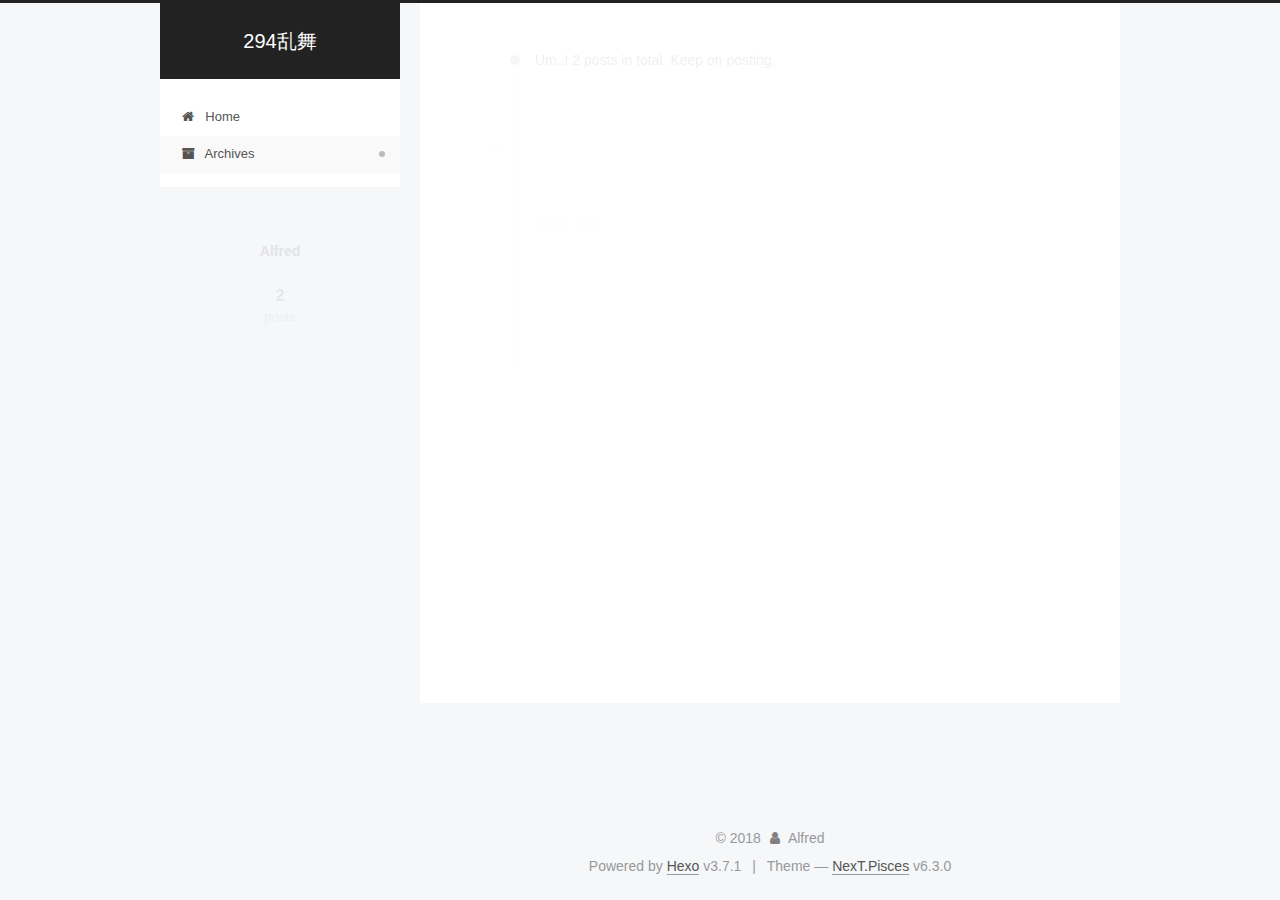
==== commit 0ac874e4: "Site updated: 2018-05-20 12:10:14" ====
--- a/archives/index.html
+++ b/archives/index.html
@@ -287,7 +287,7 @@
         
           
         
-        Um..! 1 post. Keep on posting.
+        Um..! 2 posts in total. Keep on posting.
       </span>
       
 
@@ -302,6 +302,43 @@
           <div class="collection-title">
             <h1 class="archive-year" id="archive-year-2018">2018</h1>
           </div>
+        
+        
+
+        
+
+  <article class="post post-type-normal" itemscope itemtype="http://schema.org/Article">
+    <header class="post-header">
+
+      <h2 class="post-title">
+        
+            <a class="post-title-link" href="/2018/05/20/test/" itemprop="url">
+              
+                <span itemprop="name">test</span>
+              
+            </a>
+        
+      </h2>
+
+      <div class="post-meta">
+        <time class="post-time" itemprop="dateCreated"
+              datetime="2018-05-20T12:06:25+08:00"
+              content="2018-05-20" >
+          05-20
+        </time>
+      </div>
+
+    </header>
+  </article>
+
+
+
+      
+
+        
+        
+        
+
         
         
 
@@ -383,7 +420,7 @@
                 
                   <a href="/archives/">
                 
-                    <span class="site-state-item-count">1</span>
+                    <span class="site-state-item-count">2</span>
                     <span class="site-state-item-name">posts</span>
                   </a>
                 </div>
--- a/css/main.css
+++ b/css/main.css
@@ -189,7 +189,7 @@
   font-size: 14px;
   line-height: 2;
   color: #555;
-  background: #fff;
+  background: #f5f7f9;
 }
 @media (max-width: 767px) {
   body {
@@ -937,11 +937,11 @@
   display: inline-block;
   padding: 0 20px;
   font-size: 14px;
-  color: #fff;
-  background: #222;
-  border: 2px solid #222;
+  color: #555;
+  background: #fff;
+  border: 2px solid #555;
   text-decoration: none;
-  border-radius: 0;
+  border-radius: 2px;
   transition-property: background-color;
   transition-duration: 0.2s;
   transition-timing-function: ease-in-out;
@@ -950,8 +950,8 @@
 }
 .btn:hover {
   border-color: #222;
-  color: #222;
-  background: #fff;
+  color: #fff;
+  background: #222;
 }
 .btn +.btn {
   margin: 0 0 8px 8px;
@@ -1063,7 +1063,7 @@
   width: 24px;
   background: #222;
   font-size: 12px;
-  opacity: 1;
+  opacity: 0.6;
   color: #fff;
   cursor: pointer;
   text-align: center;
@@ -1084,7 +1084,7 @@
   }
 }
 .back-to-top.back-to-top-on {
-  bottom: 19px;
+  bottom: 30px;
 }
 .header {
   background: transparent;
@@ -1133,7 +1133,7 @@
 .site-subtitle {
   margin-top: 10px;
   font-size: 13px;
-  color: #999;
+  color: #ddd;
 }
 .use-motion .brand {
   opacity: 0;
@@ -1206,7 +1206,8 @@
   transition-timing-function: ease-in-out;
   transition-delay: 0s;
 }
-.menu .menu-item a:hover {
+.menu .menu-item a:hover,
+.menu-item-active a {
   border-bottom-color: #222;
 }
 .menu .menu-item .fa {
@@ -1739,9 +1740,9 @@
   display: block;
   margin: 0 auto;
   padding: 2px;
-  max-width: 96px;
+  max-width: 120px;
   height: auto;
-  border: 2px solid #333;
+  border: 1px solid #eee;
   opacity: 1;
 }
 img:hover {
@@ -1755,15 +1756,15 @@
   transform: rotateZ(360deg);
 }
 .site-author-name {
-  margin: 5px 0 0;
+  margin: 0;
   text-align: center;
-  color: #f5f5f5;
-  font-weight: normal;
+  color: #222;
+  font-weight: 600;
 }
 .site-description {
-  margin-top: 5px;
+  margin-top: 0;
   text-align: center;
-  font-size: 14px;
+  font-size: 13px;
   color: #999;
 }
 .site-state {
@@ -1775,7 +1776,7 @@
 .site-state-item {
   display: inline-block;
   padding: 0 15px;
-  border-left: 1px solid #333;
+  border-left: 1px solid #eee;
 }
 .site-state-item:first-child {
   border-left: none;
@@ -1788,11 +1789,11 @@
   text-align: center;
   color: inherit;
   font-weight: 600;
-  font-size: 18px;
+  font-size: 16px;
 }
 .site-state-item-name {
   font-size: 13px;
-  color: inherit;
+  color: #999;
 }
 .feed-link {
   margin-top: 20px;
@@ -1836,7 +1837,7 @@
   width: 4px;
   height: 4px;
   border-radius: 50%;
-  background: #6fffa2;
+  background: #ffebb1;
 }
 .links-of-blogroll {
   font-size: 13px;
@@ -1874,7 +1875,7 @@
   color: #555;
 }
 .sidebar-nav li:hover {
-  color: #f5f5f5;
+  color: #fc6423;
 }
 .page-post-detail .sidebar-nav-toc {
   padding: 0 5px;
@@ -1883,11 +1884,11 @@
   margin-left: 10px;
 }
 .sidebar-nav .sidebar-nav-active {
-  color: #87daff;
-  border-bottom-color: #87daff;
+  color: #fc6423;
+  border-bottom-color: #fc6423;
 }
 .sidebar-nav .sidebar-nav-active:hover {
-  color: #87daff;
+  color: #fc6423;
 }
 .sidebar-panel {
   display: none;
@@ -1920,12 +1921,12 @@
   transition-timing-function: ease-in-out;
   transition-delay: 0s;
   transition-property: all;
-  color: #999;
-  border-bottom-color: #555;
+  color: #666;
+  border-bottom-color: #ccc;
 }
 .post-toc ol a:hover {
-  color: #ccc;
-  border-bottom-color: #ccc;
+  color: #000;
+  border-bottom-color: #000;
 }
 .post-toc .nav-item {
   overflow: hidden;
@@ -1946,14 +1947,14 @@
   display: block;
 }
 .post-toc .nav .active > a {
-  color: #87daff;
-  border-bottom-color: #87daff;
+  color: #fc6423;
+  border-bottom-color: #fc6423;
 }
 .post-toc .nav .active-current > a {
-  color: #87daff;
+  color: #fc6423;
 }
 .post-toc .nav .active-current > a:hover {
-  color: #87daff;
+  color: #fc6423;
 }
 .footer {
   font-size: 14px;
@@ -2245,6 +2246,16 @@
   transform: translate(-50%, -50%);
   color: #ccc;
 }
+@media (min-width: 768px) and (max-width: 991px) {
+  .busuanzi-count {
+    width: auto;
+  }
+}
+@media (max-width: 767px) {
+  .busuanzi-count {
+    width: auto;
+  }
+}
 .site-uv,
 .site-pv,
 .page-pv {
@@ -2473,7 +2484,7 @@
   }
 }
 .page-post-detail .sidebar-toggle-line {
-  background: #87daff;
+  background: #fc6423;
 }
 .page-post-detail .comments {
   overflow: hidden;
@@ -2496,104 +2507,453 @@
 ul.breadcrumb li+li:last-child {
   font-weight: bold;
 }
-@media (max-width: 767px) {
-  .header-inner,
-  .container .main-inner,
+.header {
+  position: relative;
+  margin: 0 auto;
+  width: 960px;
+}
+@media (min-width: 768px) and (max-width: 991px) {
+  .header {
+    width: auto;
+  }
+}
+@media (max-width: 767px) {
+  .header {
+    width: auto;
+  }
+}
+.header-inner {
+  position: absolute;
+  top: 0;
+  overflow: hidden;
+  padding: 0;
+  width: 240px;
+  background: #fff;
+  box-shadow: initial;
+  border-radius: initial;
+}
+@media (min-width: 1600px) {
+  .container .header-inner {
+    width: 240px;
+  }
+}
+@media (min-width: 768px) and (max-width: 991px) {
+  .header-inner {
+    position: relative;
+    width: auto;
+    border-radius: initial;
+  }
+}
+@media (max-width: 767px) {
+  .header-inner {
+    position: relative;
+    width: auto;
+    border-radius: initial;
+  }
+}
+.main:before,
+.main:after {
+  content: " ";
+  display: table;
+}
+.main:after {
+  clear: both;
+}
+@media (min-width: 768px) and (max-width: 991px) {
+  .main {
+    padding-bottom: 100px;
+  }
+}
+@media (max-width: 767px) {
+  .main {
+    padding-bottom: 100px;
+  }
+}
+.container .main-inner {
+  width: 960px;
+}
+@media (min-width: 768px) and (max-width: 991px) {
+  .container .main-inner {
+    width: auto;
+  }
+}
+@media (max-width: 767px) {
+  .container .main-inner {
+    width: auto;
+  }
+}
+.content-wrap {
+  float: right;
+  box-sizing: border-box;
+  padding: 40px;
+  width: 700px;
+  background: #fff;
+  min-height: 700px;
+  box-shadow: initial;
+  border-radius: initial;
+}
+@media (min-width: 768px) and (max-width: 991px) {
+  .content-wrap {
+    width: 100%;
+    padding: 20px;
+    border-radius: initial;
+  }
+}
+@media (max-width: 767px) {
+  .content-wrap {
+    width: 100%;
+    padding: 20px;
+    min-height: auto;
+    border-radius: initial;
+  }
+}
+.sidebar {
+  position: static;
+  float: left;
+  margin-top: 300px;
+  width: 240px;
+  background: #f5f7f9;
+  box-shadow: none;
+}
+@media (min-width: 768px) and (max-width: 991px) {
+  .sidebar {
+    display: none;
+  }
+}
+@media (max-width: 767px) {
+  .sidebar {
+    display: none;
+  }
+}
+.sidebar-toggle {
+  display: none;
+}
+.footer-inner {
+  width: 960px;
+  padding-left: 260px;
+}
+@media (min-width: 768px) and (max-width: 991px) {
   .footer-inner {
     width: auto;
-  }
-}
-embed {
+    padding-left: 0 !important;
+    padding-right: 0 !important;
+  }
+}
+@media (max-width: 767px) {
+  .footer-inner {
+    width: auto;
+    padding-left: 0 !important;
+    padding-right: 0 !important;
+  }
+}
+.sidebar-position-right .header-inner {
+  right: 0;
+}
+.sidebar-position-right .content-wrap {
+  float: left;
+}
+.sidebar-position-right .sidebar {
+  float: right;
+}
+.sidebar-position-right .footer-inner {
+  padding-left: 0;
+  padding-right: 260px;
+}
+.site-brand-wrapper {
+  position: relative;
+}
+.site-meta {
+  padding: 20px 0;
+  color: #fff;
+  background: #222;
+}
+@media (min-width: 768px) and (max-width: 991px) {
+  .site-meta {
+    box-shadow: 0 0 16px rgba(0,0,0,0.5);
+  }
+}
+@media (max-width: 767px) {
+  .site-meta {
+    box-shadow: 0 0 16px rgba(0,0,0,0.5);
+  }
+}
+.brand {
+  padding: 0;
+  background: none;
+}
+.brand:hover {
+  color: #fff;
+}
+.site-subtitle {
+  margin: 10px 10px 0;
+  font-weight: initial;
+}
+.site-search form {
+  display: none;
+}
+.site-nav {
+  border-top: none;
+}
+@media (min-width: 768px) and (max-width: 991px) {
+  .site-nav {
+    display: none !important;
+  }
+}
+@media (min-width: 768px) and (max-width: 991px) {
+  .site-nav-on {
+    display: block !important;
+  }
+}
+.menu .menu-item {
   display: block;
-  margin: 0px auto 25px auto;
-}
-.custom-logo .site-meta-headline {
-  text-align: center;
-}
-.custom-logo .brand {
-  background: none;
-}
-.custom-logo .site-title {
-  margin: 10px auto 0;
-  font-size: 24px;
-  color: #222;
-}
-.custom-logo .site-title a {
-  border: none;
-}
-.custom-logo-image {
-  margin: 0 auto;
-  padding: 5px;
-  max-width: 150px;
-  background: #fff;
-}
-@media (max-width: 767px) {
-  .site-nav {
-    position: absolute;
-    left: 0;
-    top: 52px;
-    margin: 0;
-    width: 100%;
-    padding: 0;
-    background: #fff;
-    border-bottom: 1px solid #ddd;
-    z-index: 1030;
-  }
-}
-@media (max-width: 767px) {
-  .menu {
-    text-align: left;
-  }
-}
-@media (max-width: 767px) {
-  .menu .menu-item {
-    display: block;
-    margin: 0 10px;
-    vertical-align: top;
-  }
+  margin: 0;
+}
+.menu .menu-item a {
+  position: relative;
+  box-sizing: border-box;
+  padding: 5px 20px;
+  text-align: left;
+  line-height: inherit;
+  transition-property: background-color;
+  transition-duration: 0.2s;
+  transition-timing-function: ease-in-out;
+  transition-delay: 0s;
+}
+.menu .menu-item a:hover,
+.menu-item-active a {
+  background: #f9f9f9;
+  border-bottom-color: #fff;
 }
 .menu .menu-item .badge {
   display: inline-block;
-  padding: 1px 4px;
-  margin-left: 5px;
+  padding: 2px 5px;
   font-weight: 700;
   line-height: 1;
+  color: #fff;
   text-align: center;
   white-space: nowrap;
-  background-color: #eee;
-}
-@media (max-width: 767px) {
-  .menu .menu-item .badge {
-    float: right;
-    margin: 0.35em 0 0 0;
-  }
-}
-@media (max-width: 767px) {
-  .menu .menu-item br {
-    display: none;
-  }
-}
-@media (max-width: 767px) {
-  .menu .menu-item a {
-    padding: 5px 10px;
-    border-bottom-color: #fff !important;
-  }
-}
-.menu .menu-item .fa {
+  vertical-align: middle;
+  background-color: #ccc;
+  border-radius: 10px;
+  float: right;
+  margin: 0.35em 0 0 0;
+  text-shadow: 1px 1px 0px rgba(0,0,0,0.1);
+}
+.menu .menu-item br {
+  display: none;
+}
+.menu-item-active a:after {
+  content: " ";
+  position: absolute;
+  top: 50%;
+  margin-top: -3px;
+  right: 15px;
+  width: 6px;
+  height: 6px;
+  border-radius: 50%;
+  background-color: #bbb;
+}
+.btn-bar {
+  background-color: #fff;
+}
+.site-nav-toggle {
+  left: 20px;
+  top: 50%;
+  -webkit-transform: translateY(-50%);
+  -webkit-transform: translateY(-50%);
+  -moz-transform: translateY(-50%);
+  -ms-transform: translateY(-50%);
+  -o-transform: translateY(-50%);
+  transform: translateY(-50%);
+}
+@media (min-width: 768px) and (max-width: 991px) {
+  .site-nav-toggle {
+    display: block;
+  }
+}
+.sub-menu {
+  margin: 0;
+  padding: 6px 0;
+  background: #fff !important;
+  border-bottom: 1px solid #ddd;
+}
+.sub-menu .menu-item {
+  display: inline-block !important;
+}
+.sub-menu .menu-item a {
+  padding: initial !important;
+  margin: 5px 10px;
+}
+.sub-menu .menu-item a:hover {
+  background: initial !important;
+  color: #fc6423;
+}
+.sub-menu .menu-item-active a {
+  background: #fff !important;
+  color: #fc6423;
+  border-bottom-color: #fc6423;
+}
+.sub-menu .menu-item-active a:hover {
+  background: #fff !important;
+  border-bottom-color: #fc6423;
+}
+.sub-menu .menu-item-active a:after {
+  content: initial;
+}
+.use-motion .sidebar .motion-element {
+  opacity: 1;
+}
+.sidebar {
+  margin-left: -100%;
+  right: auto;
+  bottom: auto;
+  -webkit-transform: none;
+}
+.sidebar-inner {
+  box-sizing: border-box;
+  width: 240px;
+  color: #555;
+  background: #fff;
+  box-shadow: initial;
+  border-radius: initial;
+  opacity: 0;
+}
+.sidebar-inner.affix {
+  position: fixed;
+  top: 12px;
+}
+.sidebar-inner.affix-bottom {
+  position: absolute;
+}
+.site-overview {
+  text-align: left;
+}
+.site-author:before,
+.site-author:after {
+  content: " ";
+  display: table;
+}
+.site-author:after {
+  clear: both;
+}
+.sidebar a,
+.sidebar .exturl {
+  color: #555;
+}
+.sidebar a:hover,
+.sidebar .exturl:hover {
+  color: #222;
+}
+.site-state-item {
+  padding: 0 10px;
+}
+.links-of-author-item a:before,
+.links-of-author-item .exturl:before {
+  display: none;
+}
+.links-of-author-item a,
+.links-of-author-item .exturl {
+  border-bottom: none;
+  text-decoration: underline;
+}
+.feed-link {
+  border-top: 1px dotted #ccc;
+  border-bottom: 1px dotted #ccc;
+  text-align: center;
+}
+.feed-link a {
+  display: block;
+  color: #fc6423;
+  border: none;
+}
+.feed-link a:hover {
+  background: none;
+  color: #e34603;
+}
+.feed-link a:hover i {
+  color: #e34603;
+}
+.links-of-author {
+  display: flex;
+  flex-wrap: wrap;
+  justify-content: center;
+}
+.links-of-author .exturl {
+  font-size: 13px;
+}
+.links-of-author-item {
+  margin: 5px 0 0;
+  width: 50%;
+}
+.links-of-author-item a,
+.links-of-author-item .exturl {
+  max-width: 216px;
+  box-sizing: border-box;
+  display: inline-block;
   margin-right: 0;
-}
-.menu-item-active a {
-  border-bottom-color: #222 !important;
-  color: #222;
-}
-@media (max-width: 767px) {
-  .menu-item-active a {
-    border-bottom-color: #fff !important;
-  }
-}
-.site-search form {
-  display: none;
+  margin-bottom: 0;
+  padding: 0 5px;
+  overflow: hidden;
+  white-space: nowrap;
+  text-overflow: ellipsis;
+}
+.links-of-author-item a,
+.links-of-author-item .exturl {
+  display: block;
+  text-decoration: none;
+}
+.links-of-author-item a:hover,
+.links-of-author-item .exturl:hover {
+  border-radius: 4px;
+  background: #eee;
+}
+.links-of-author-item .fa {
+  margin-right: 2px;
+  font-size: 16px;
+}
+.links-of-author-item .fa-globe {
+  font-size: 15px;
+}
+.links-of-blogroll {
+  text-align: center;
+  margin-top: 20px;
+  padding: 3px 0 0;
+  border-top: 1px dotted #ccc;
+}
+.links-of-blogroll-title {
+  margin-top: 0;
+}
+.links-of-blogroll-item {
+  padding: 0;
+}
+.links-of-blogroll-inline:before,
+.links-of-blogroll-inline:after {
+  content: " ";
+  display: table;
+}
+.links-of-blogroll-inline:after {
+  clear: both;
 }
 .links-of-blogroll-inline .links-of-blogroll-item {
-  display: inline-block;
-}
+  margin: 5px 0 0;
+  width: 50%;
+  display: inline-block;
+  width: unset;
+}
+.links-of-blogroll-inline .links-of-blogroll-item a,
+.links-of-blogroll-inline .links-of-blogroll-item .exturl {
+  max-width: 216px;
+  box-sizing: border-box;
+  display: inline-block;
+  margin-right: 0;
+  margin-bottom: 0;
+  padding: 0 5px;
+  overflow: hidden;
+  white-space: nowrap;
+  text-overflow: ellipsis;
+}
+@media (max-width: 767px) {
+  .post-body {
+    text-align: justify;
+  }
+}
